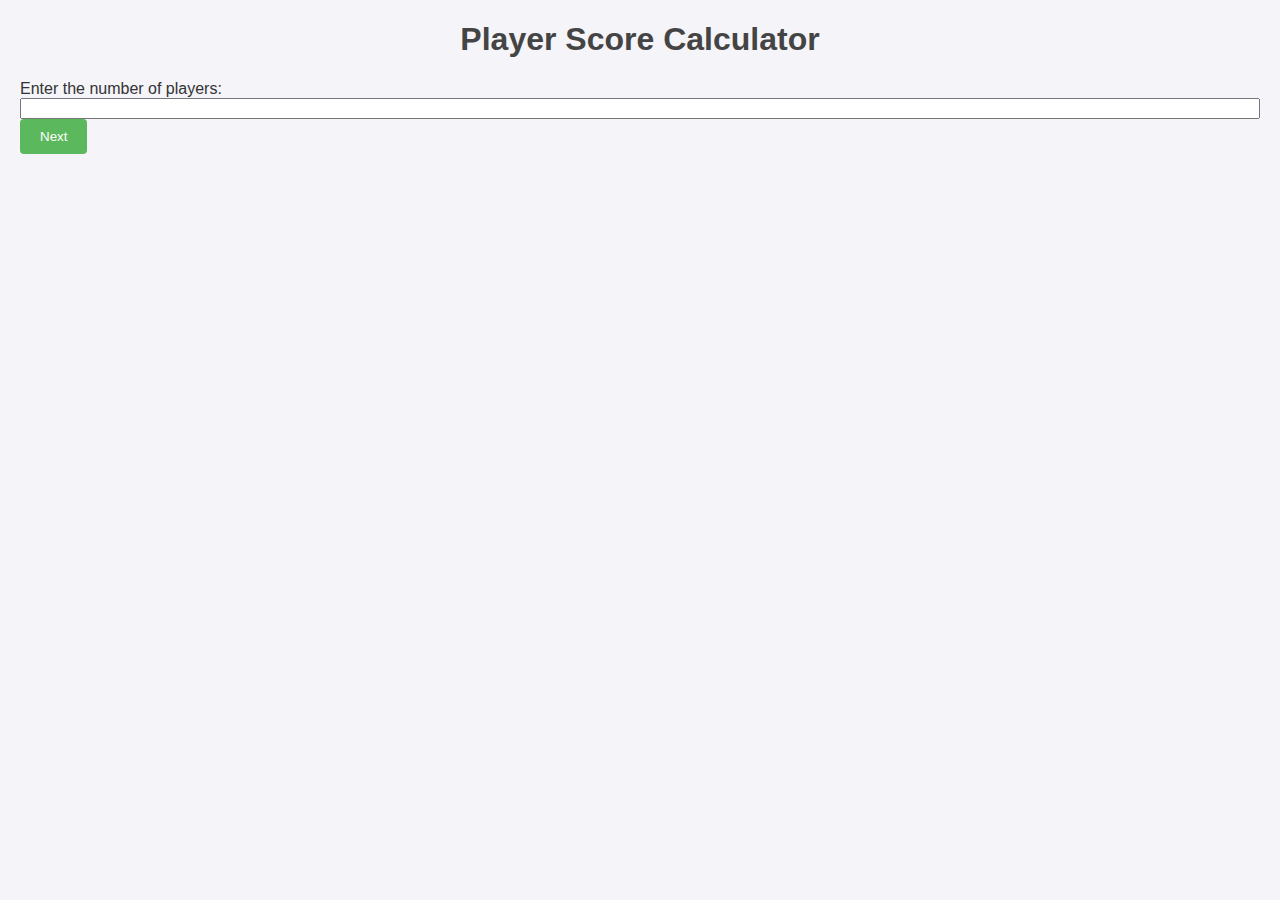
==== score.html @ b10fd3f1 "initial commt" ====
<!DOCTYPE html>
<html lang="en">
<head>
    <meta charset="UTF-8">
    <meta name="viewport" content="width=device-width, initial-scale=1.0">
    <title>Player Score Calculator</title>
    <style>
        body {
            font-family: Arial, sans-serif;
            margin: 20px;
            background-color: #f4f4f9;
            color: #333;
        }
        h1, h2 {
            text-align: center;
            color: #444;
        }
        .hidden {
            display: none;
        }
        table {
            width: 100%;
            border-collapse: collapse;
            margin-top: 20px;
            background: #fff;
        }
        table, th, td {
            border: 1px solid #ccc;
        }
        th, td {
            padding: 10px;
            text-align: center;
        }
        th {
            background-color: #eee;
        }
        input[type="number"] {
            width: 100%;
            box-sizing: border-box;
            text-align: center;
        }
        button {
            padding: 10px 20px;
            background-color: #5cb85c;
            color: white;
            border: none;
            border-radius: 4px;
            cursor: pointer;
        }
        button:hover {
            background-color: #4cae4c;
        }
        .controls {
            text-align: center;
            margin-top: 20px;
        }
        .summary {
            margin-top: 30px;
        }
        .summary table {
            margin-top: 10px;
        }
    </style>
</head>
<body>
    <h1>Player Score Calculator</h1>
    <div id="player-setup">
        <label for="numPlayers">Enter the number of players: </label>
        <input type="number" id="numPlayers" min="1" />
        <button id="setupPlayers">Next</button>
    </div>

    <div id="player-names" class="hidden">
        <h2>Enter Player Names</h2>
        <div id="nameInputs"></div>
        <button id="generateTable">Generate Score Table</button>
    </div>

    <div id="score-table" class="hidden">
        <h2>Score Table</h2>
        <table>
            <thead>
                <tr id="tableHeader">
                    <th>Game</th>
                </tr>
            </thead>
            <tbody id="tableBody">
            </tbody>
            <tfoot>
                <tr id="totalRow">
                    <td>Total</td>
                </tr>
            </tfoot>
        </table>
        <div class="controls">
            <button id="addGame">Next Game</button>
        </div>
    </div>

    <div class="summary hidden" id="summarySection">
        <h2>Summary</h2>
        <div id="regularSummary">
            <h3>Regular Scores</h3>
            <table id="regularTable"></table>
        </div>
        <div id="negativeSummary">
            <h3>Net Scores (Per Game)</h3>
            <table id="negativeTable"></table>
        </div>
    </div>

    <script>
        const numPlayersInput = document.getElementById('numPlayers');
        const setupPlayersButton = document.getElementById('setupPlayers');
        const playerSetupDiv = document.getElementById('player-setup');
        const playerNamesDiv = document.getElementById('player-names');
        const nameInputsDiv = document.getElementById('nameInputs');
        const generateTableButton = document.getElementById('generateTable');
        const scoreTableDiv = document.getElementById('score-table');
        const tableHeader = document.getElementById('tableHeader');
        const tableBody = document.getElementById('tableBody');
        const totalRow = document.getElementById('totalRow');
        const addGameButton = document.getElementById('addGame');
        const summarySection = document.getElementById('summarySection');
        const regularTable = document.getElementById('regularTable');
        const negativeTable = document.getElementById('negativeTable');

        let playerNames = [];
        let gameCounter = 0;
        let scores = [];
        let perGameScores = [];

        setupPlayersButton.addEventListener('click', () => {
            const numPlayers = parseInt(numPlayersInput.value);
            if (numPlayers > 0) {
                nameInputsDiv.innerHTML = '';
                for (let i = 0; i < numPlayers; i++) {
                    const input = document.createElement('input');
                    input.type = 'text';
                    input.placeholder = `Player ${i + 1} Name`;
                    input.required = true;
                    nameInputsDiv.appendChild(input);
                }
                playerSetupDiv.classList.add('hidden');
                playerNamesDiv.classList.remove('hidden');
            } else {
                alert('Please enter a valid number of players.');
            }
        });

        generateTableButton.addEventListener('click', () => {
            const nameInputs = nameInputsDiv.querySelectorAll('input');
            playerNames = Array.from(nameInputs).map(input => input.value || 'Player');
            scores = Array(playerNames.length).fill(0);

            tableHeader.innerHTML = '<th>Game</th>';
            playerNames.forEach(name => {
                const th = document.createElement('th');
                th.textContent = name;
                tableHeader.appendChild(th);

                const totalCell = document.createElement('td');
                totalCell.textContent = 0;
                totalRow.appendChild(totalCell);
            });

            tableBody.innerHTML = '';
            playerNamesDiv.classList.add('hidden');
            scoreTableDiv.classList.remove('hidden');
        });

        addGameButton.addEventListener('click', () => {
            gameCounter++;
            const row = document.createElement('tr');
            const gameCell = document.createElement('td');
            gameCell.textContent = `Game ${gameCounter}`;
            row.appendChild(gameCell);

            const gameScores = Array(playerNames.length).fill(0);

            playerNames.forEach((_, index) => {
                const scoreCell = document.createElement('td');
                const scoreInput = document.createElement('input');
                scoreInput.type = 'number';
                scoreInput.value = 0;
                scoreInput.addEventListener('input', () => {
                    gameScores[index] = parseInt(scoreInput.value) || 0;
                    scores[index] = Array.from(
                        tableBody.querySelectorAll(`tr td:nth-child(${index + 2}) input`)
                    ).reduce((sum, input) => sum + (parseInt(input.value) || 0), 0);
                    updateScores();
                });
                scoreCell.appendChild(scoreInput);
                row.appendChild(scoreCell);
            });

            tableBody.appendChild(row);
            perGameScores.push(gameScores);
            updateScores();
        });

        function updateScores() {
            totalRow.querySelectorAll('td').forEach((cell, index) => {
                if (index > 0) {
                    cell.textContent = scores[index - 1];
                }
            });

            updateSummary();
        }

        function updateSummary() {
    // Regular Scores Table
    regularTable.innerHTML = '<tr><th>Player</th><th>Total Score</th></tr>';
    playerNames.forEach((name, index) => {
        regularTable.innerHTML += `<tr><td>${name}</td><td>${scores[index]}</td></tr>`;
    });

    // Net Scores Table
    negativeTable.innerHTML = '<tr><th>Game/Player</th></tr>';
    const netScores = Array(playerNames.length).fill(0);

    // Add player names as the first row
    playerNames.forEach((name) => {
        const th = document.createElement('th');
        th.textContent = name;
        negativeTable.querySelector('tr').appendChild(th);
    });

    // Add net scores for each game (row-wise)
    perGameScores.forEach((gameScores, gameIndex) => {
        const row = document.createElement('tr');
        const gameCell = document.createElement('td');
        gameCell.textContent = `Game ${gameIndex + 1}`;
        row.appendChild(gameCell);

        const totalSum = gameScores.reduce((sum, score) => sum + score, 0);

        gameScores.forEach((score, playerIndex) => {
            // If score is zero, set netScore to the totalSum (positive), otherwise subtract
            const netScore = score === 0 ? totalSum : -score;
            netScores[playerIndex] += netScore;

            const cell = document.createElement('td');
            cell.textContent = netScore;
            row.appendChild(cell);
        });

        negativeTable.appendChild(row);
    });

    // Add total row
    const totalRow = document.createElement('tr');
    const totalCell = document.createElement('td');
    totalCell.textContent = 'Total';
    totalRow.appendChild(totalCell);

    netScores.forEach((total) => {
        const cell = document.createElement('td');
        cell.textContent = total;
        totalRow.appendChild(cell);
    });

    negativeTable.appendChild(totalRow);
    summarySection.classList.remove('hidden');
}

    </script>
</body>
</html>
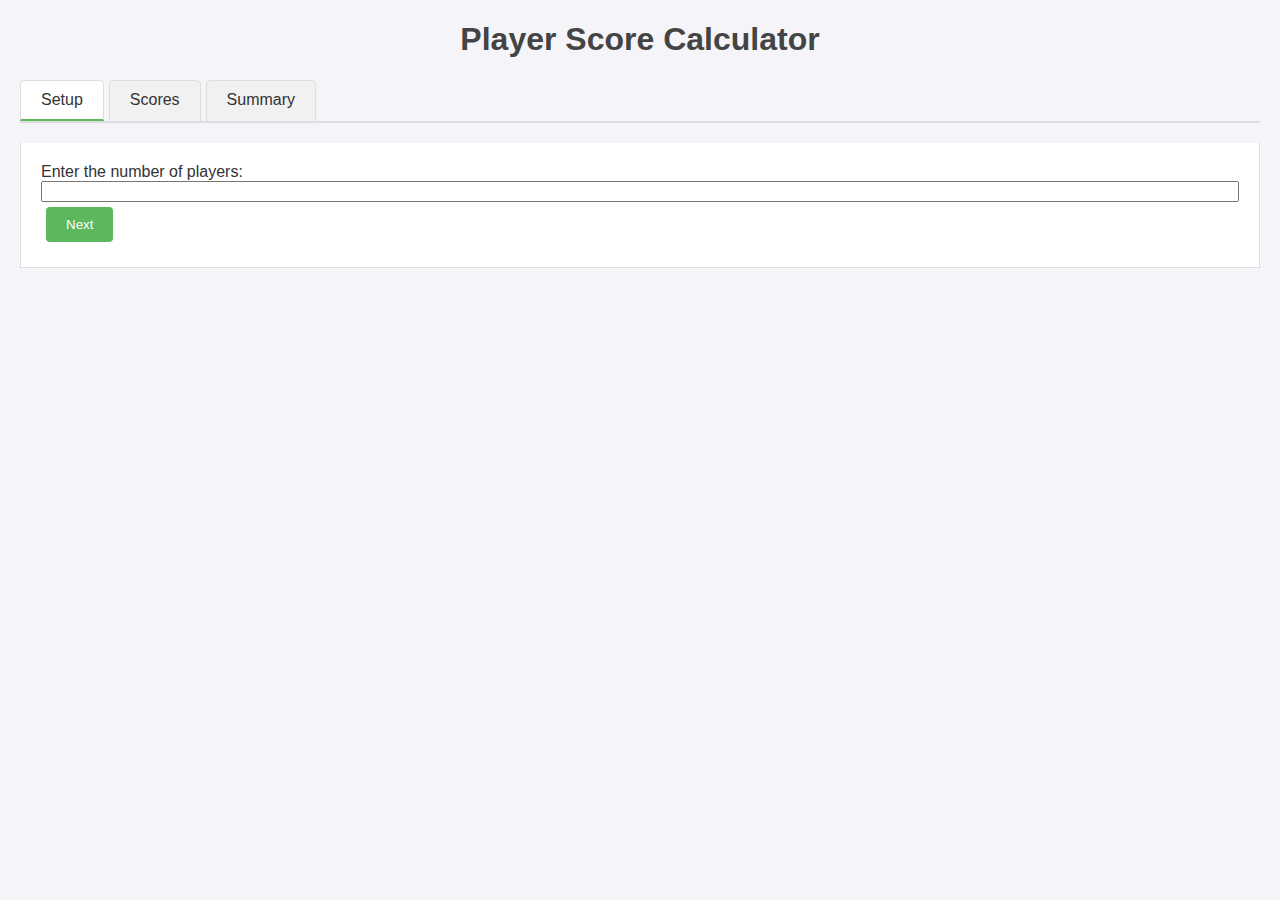
==== commit 51e38ccd: "commit" ====
--- a/score.html
+++ b/score.html
@@ -46,6 +46,7 @@
             border: none;
             border-radius: 4px;
             cursor: pointer;
+            margin: 5px;
         }
         button:hover {
             background-color: #4cae4c;
@@ -59,24 +60,68 @@
         }
         .summary table {
             margin-top: 10px;
+        }
+        /* New tab styles */
+        .tabs {
+            display: flex;
+            margin-bottom: 20px;
+            border-bottom: 2px solid #ddd;
+        }
+        .tab {
+            padding: 10px 20px;
+            cursor: pointer;
+            background-color: #f1f1f1;
+            border: 1px solid #ddd;
+            border-bottom: none;
+            margin-right: 5px;
+            border-radius: 5px 5px 0 0;
+        }
+        .tab.active {
+            background-color: #fff;
+            border-bottom: 2px solid #5cb85c;
+        }
+        .tab-content {
+            display: none;
+            padding: 20px;
+            background-color: #fff;
+            border: 1px solid #ddd;
+            border-top: none;
+        }
+        .tab-content.active {
+            display: block;
+        }
+        .player-input {
+            margin: 10px;
+            padding: 10px;
+            border: 1px solid #ddd;
+            border-radius: 4px;
         }
     </style>
 </head>
 <body>
     <h1>Player Score Calculator</h1>
-    <div id="player-setup">
-        <label for="numPlayers">Enter the number of players: </label>
-        <input type="number" id="numPlayers" min="1" />
-        <button id="setupPlayers">Next</button>
+    
+    <div class="tabs">
+        <div class="tab active" data-tab="setup">Setup</div>
+        <div class="tab" data-tab="scores">Scores</div>
+        <div class="tab" data-tab="summary">Summary</div>
     </div>
 
-    <div id="player-names" class="hidden">
-        <h2>Enter Player Names</h2>
-        <div id="nameInputs"></div>
-        <button id="generateTable">Generate Score Table</button>
+    <div id="setup" class="tab-content active">
+        <div id="player-setup">
+            <label for="numPlayers">Enter the number of players: </label>
+            <input type="number" id="numPlayers" min="1" />
+            <button id="setupPlayers">Next</button>
+        </div>
+
+        <div id="player-names" class="hidden">
+            <h2>Enter Player Names</h2>
+            <div id="nameInputs"></div>
+            <button id="generateTable">Start Scoring</button>
+        </div>
     </div>
 
-    <div id="score-table" class="hidden">
+    <div id="scores" class="tab-content">
         <h2>Score Table</h2>
         <table>
             <thead>
@@ -97,7 +142,7 @@
         </div>
     </div>
 
-    <div class="summary hidden" id="summarySection">
+    <div id="summary" class="tab-content">
         <h2>Summary</h2>
         <div id="regularSummary">
             <h3>Regular Scores</h3>
@@ -166,7 +211,9 @@
 
             tableBody.innerHTML = '';
             playerNamesDiv.classList.add('hidden');
-            scoreTableDiv.classList.remove('hidden');
+            
+            // Switch to scores tab
+            document.querySelector('.tab[data-tab="scores"]').click();
         });
 
         addGameButton.addEventListener('click', () => {
@@ -265,6 +312,18 @@
     summarySection.classList.remove('hidden');
 }
 
+        // Add tab switching functionality
+        document.querySelectorAll('.tab').forEach(tab => {
+            tab.addEventListener('click', () => {
+                // Remove active class from all tabs and contents
+                document.querySelectorAll('.tab').forEach(t => t.classList.remove('active'));
+                document.querySelectorAll('.tab-content').forEach(c => c.classList.remove('active'));
+                
+                // Add active class to clicked tab and corresponding content
+                tab.classList.add('active');
+                document.getElementById(tab.dataset.tab).classList.add('active');
+            });
+        });
     </script>
 </body>
 </html>
